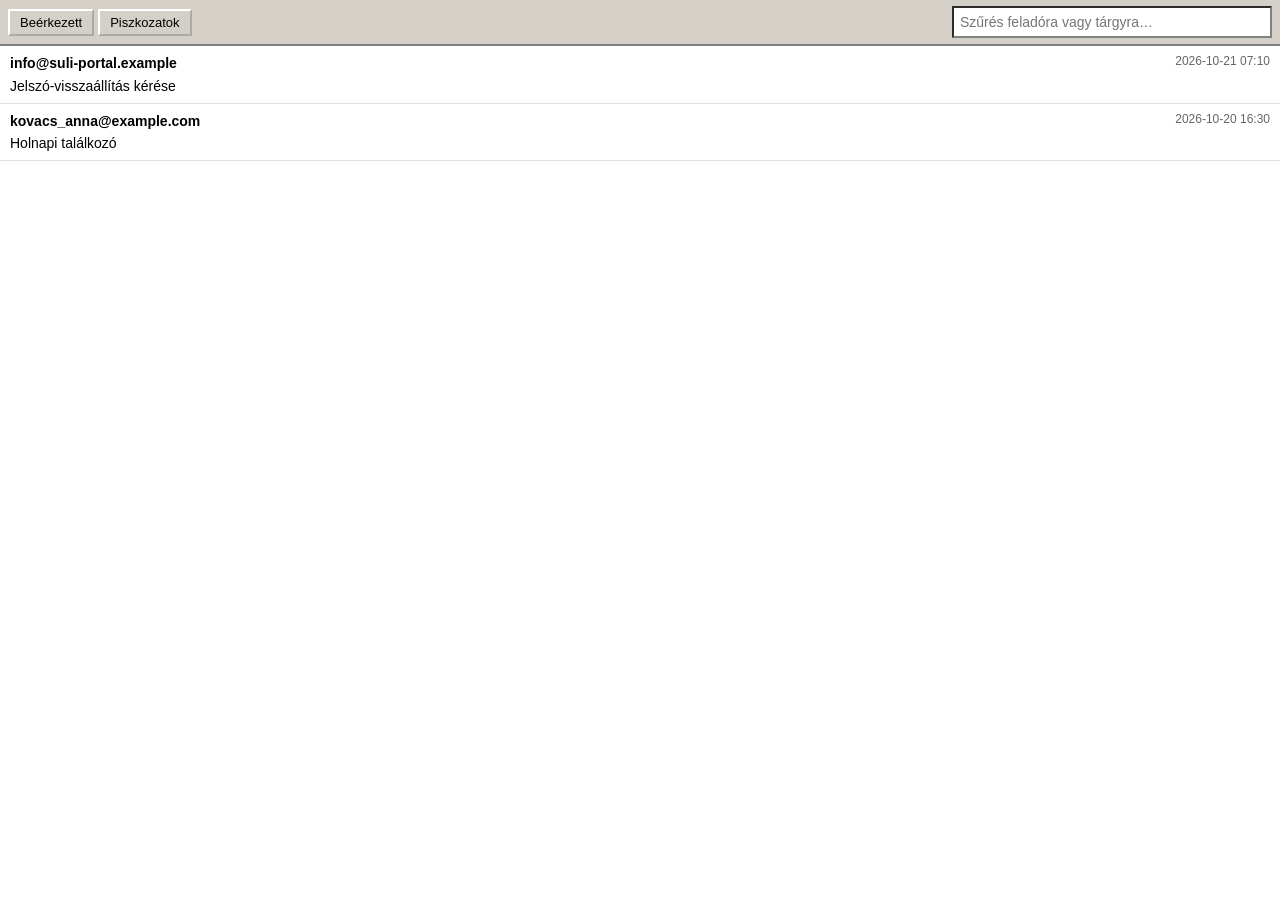
==== apps/amail/index.html @ e50265c9 "Asztal háttér, ablakkezelő, három app (Tracebook, Amail, Notes) Co-Authored-By: Claude Haiku 5.5 <no" ====
<!DOCTYPE html>
<html lang="hu">
<head>
  <meta charset="UTF-8">
  <meta name="viewport" content="width=device-width, initial-scale=1.0">
  <title>Amail</title>
  <link rel="stylesheet" href="amail.css">
</head>
<body>
  <div class="am">
    <header class="am-top">
      <div class="am-tabs">
        <button type="button" id="am-tab-inbox" class="am-tab">Beérkezett</button>
        <button type="button" id="am-tab-drafts" class="am-tab">Piszkozatok</button>
      </div>
      <div class="am-filter">
        <input id="am-filter" type="search" aria-label="Szűrés">
        <button type="button" id="am-clear" class="am-clear" hidden>×</button>
      </div>
    </header>

    <!-- Lista: beérkezett levelek vagy piszkozatok -->
    <section id="am-list" class="am-list" aria-label="Levelek"></section>

    <!-- Egy levél teljes nézete -->
    <section id="am-detail" class="am-detail" hidden>
      <div class="am-bar">
        <button type="button" id="am-back" class="am-btn">Vissza</button>
        <button type="button" id="am-reply" class="am-btn">Válasz</button>
        <button type="button" id="am-send-draft" class="am-btn" hidden>Küldés</button>
      </div>
      <div id="am-meta" class="am-meta"></div>
      <div id="am-body" class="am-body"></div>

      <!-- Válasz írása -->
      <form id="am-compose" class="am-compose" hidden autocomplete="off">
        <label>Címzett <input id="am-to" type="text"></label>
        <label>Tárgy <input id="am-subject" type="text"></label>
        <label>Szöveg <textarea id="am-text" rows="6"></textarea></label>
        <div class="am-bar">
          <button type="submit" class="am-btn" id="am-send">Küldés</button>
        </div>
      </form>
      <p id="am-status" class="am-status" role="status"></p>
    </section>
  </div>

  <!-- Adatok (levelek, előre megadott levelek) a js/data.js-ből -->
  <script src="../../js/data.js"></script>
  <script src="amail.js"></script>
</body>
</html>
---- apps/amail/amail.css ----
/* ===== Amail – stílus ===== */

html, body {
  height: 100%;
  margin: 0;
  background: #d4d0c8;
  color: #111;
  font: 14px/1.45 Tahoma, Verdana, sans-serif;
}

.am {
  display: flex;
  flex-direction: column;
  height: 100%;
  min-height: 0;
}

/* Fejléc: fülek és szűrő */
.am-top {
  flex: 0 0 auto;
  display: flex;
  flex-wrap: wrap;
  gap: 6px;
  align-items: center;
  justify-content: space-between;
  padding: 6px 8px;
  background: #d4d0c8;
  border-bottom: 2px solid #808080;
}

.am-tabs { display: flex; gap: 4px; }

.am-tab {
  padding: 4px 10px;
  font: 13px Tahoma, sans-serif;
  background: #d4d0c8;
  border: 2px outset #fff;
  cursor: pointer;
}
.am-tab.active { border-style: inset; font-weight: bold; }

.am-filter {
  display: flex;
  gap: 4px;
  flex: 1 1 180px;
  max-width: 320px;
}
.am-filter input {
  flex: 1;
  min-width: 0;
  padding: 4px 6px;
  font: inherit;
  border: 2px inset #808080;
  background: #fff;
}
.am-clear {
  width: 28px;
  padding: 0;
  font: bold 15px/1 Tahoma, sans-serif;
  background: #d4d0c8;
  border: 2px outset #fff;
  cursor: pointer;
}
.am-clear[hidden] { display: none; }

/* Levéllista */
.am-list {
  flex: 1 1 auto;
  min-height: 0;
  overflow-y: auto;
  background: #fff;
}

.am-row {
  display: grid;
  grid-template-columns: minmax(0, 1fr) auto;
  gap: 2px 10px;
  width: 100%;
  padding: 7px 10px;
  text-align: left;
  background: #fff;
  border: 0;
  border-bottom: 1px solid #e0e0e0;
  font: inherit;
  cursor: pointer;
}
.am-row:hover,
.am-row:focus-visible { background: #e8e8f8; outline: none; }

.am-row-from { font-weight: bold; overflow: hidden; text-overflow: ellipsis; white-space: nowrap; }
.am-row-date { color: #666; font-size: 12px; white-space: nowrap; }
.am-row-subject { grid-column: 1 / -1; overflow: hidden; text-overflow: ellipsis; white-space: nowrap; }

.am-empty { padding: 16px; color: #666; font-style: italic; }

/* Levél nézet */
.am-detail {
  flex: 1 1 auto;
  min-height: 0;
  overflow-y: auto;
  padding: 10px;
  background: #fff;
}
.am-detail[hidden] { display: none; }

.am-bar {
  display: flex;
  flex-wrap: wrap;
  gap: 6px;
  margin-bottom: 10px;
}
.am-btn {
  padding: 4px 12px;
  font: 13px Tahoma, sans-serif;
  background: #d4d0c8;
  border: 2px outset #fff;
  cursor: pointer;
}
.am-btn:active { border-style: inset; }
.am-btn[hidden] { display: none; }

.am-meta {
  margin-bottom: 10px;
  padding-bottom: 8px;
  border-bottom: 1px solid #c0c0c0;
  font-size: 13px;
}
.am-meta div { overflow-wrap: anywhere; }
.am-meta .am-label { color: #666; display: inline-block; min-width: 60px; }

.am-body {
  white-space: pre-wrap;
  overflow-wrap: anywhere;
  font: 14px/1.5 "Courier New", monospace;
}

.am-compose {
  display: flex;
  flex-direction: column;
  gap: 8px;
  margin-top: 12px;
  padding-top: 10px;
  border-top: 2px solid #808080;
}
.am-compose[hidden] { display: none; }
.am-compose label { display: flex; flex-direction: column; gap: 3px; font-size: 13px; }
.am-compose input,
.am-compose textarea {
  font: 14px Tahoma, sans-serif;
  padding: 5px;
  border: 2px inset #808080;
  background: #fff;
  resize: vertical;
}

.am-status { min-height: 1.4em; margin: 8px 0 0; color: #000080; font-size: 13px; }
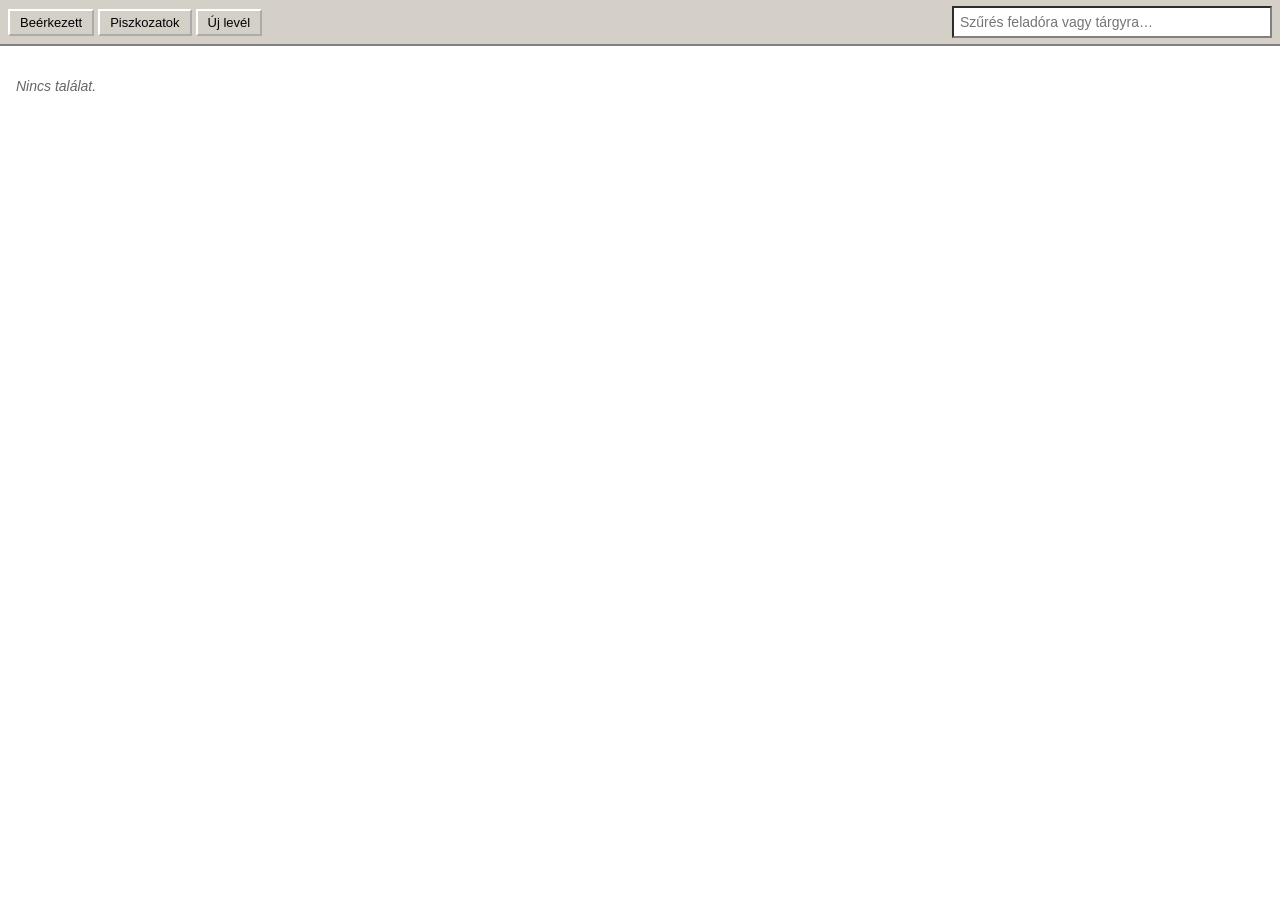
==== commit 13e02fe7: "Tracebook fiókok rejtése, ikon-kivágás, Amail új levél, időzített levelek Co-Authored-By: Claude Hai" ====
--- a/apps/amail/index.html
+++ b/apps/amail/index.html
@@ -12,6 +12,7 @@
       <div class="am-tabs">
         <button type="button" id="am-tab-inbox" class="am-tab">Beérkezett</button>
         <button type="button" id="am-tab-drafts" class="am-tab">Piszkozatok</button>
+        <button type="button" id="am-new" class="am-tab">Új levél</button>
       </div>
       <div class="am-filter">
         <input id="am-filter" type="search" aria-label="Szűrés">
